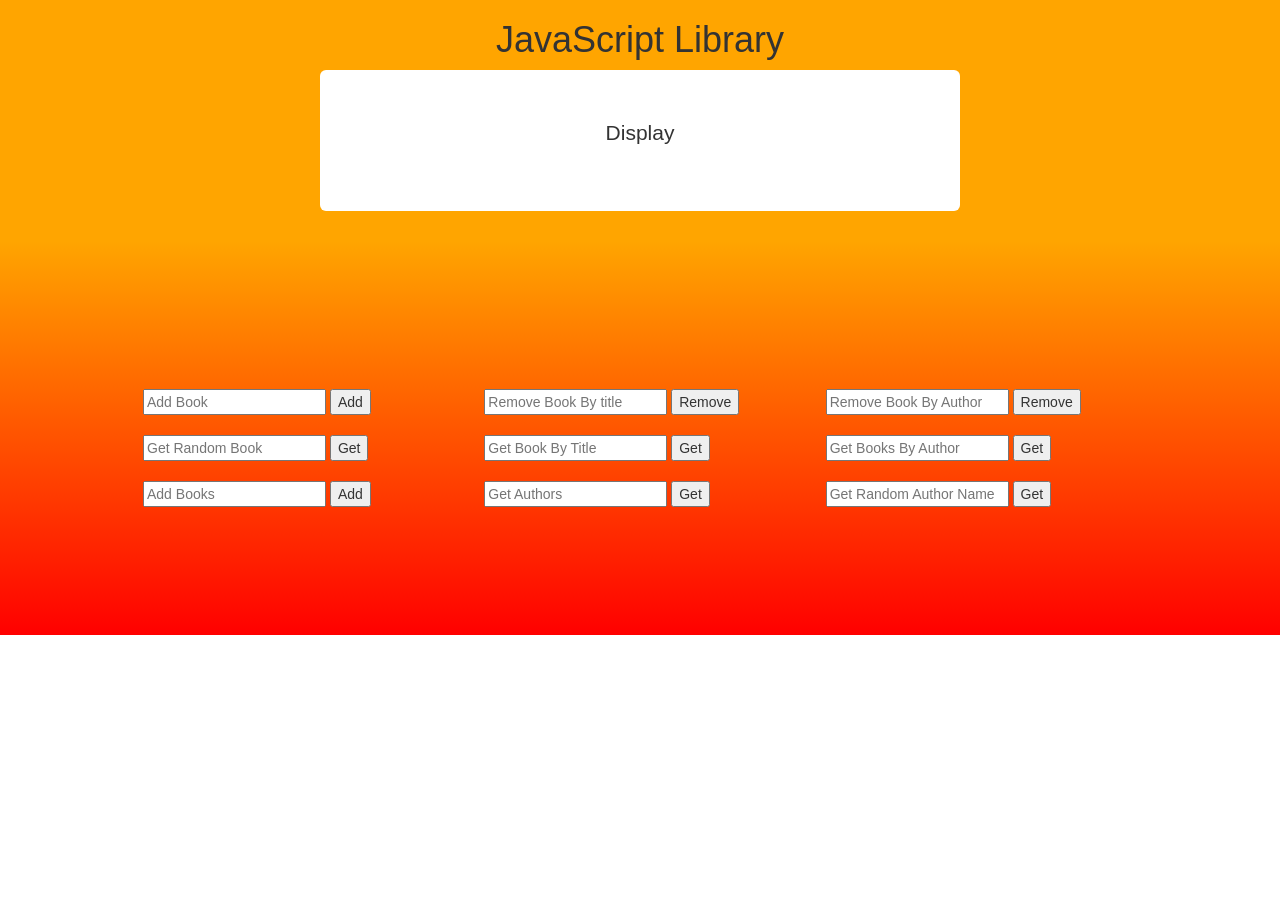
==== JavascriptProject/index.html @ c093609d "Uploading HTML/CSS/JS" ====
<!DOCTYPE html>
<html>

<head>
    <meta charset="UTF-8">
    <link rel="stylesheet" href="https://maxcdn.bootstrapcdn.com/bootstrap/3.3.7/css/bootstrap.min.css" integrity="sha384-BVYiiSIFeK1dGmJRAkycuHAHRg32OmUcww7on3RYdg4Va+PmSTsz/K68vbdEjh4u" crossorigin="anonymous">
    <link rel="stylesheet" href="css/style.css" type="text/css">

    <title>Library App</title>
</head>

<body>
    <header class="container-fluid">
        <div class="row text-center bg-info">
            <h1>JavaScript Library</h1>
        </div>
    </header>
    <div class="container-fluid bg-info">
        <div class="row text-center">
            <div class="col-xs-3">
                <p></p>
            </div>
            <div class="col-xs-6 jumbotron">
                <p>Display</p>
            </div>
            <div class="col-xs-3">
                <p></p>
            </div>
        </div>
    </div>
    <main>
        <div class="container-fluid">
            <div class="row">
                <div class="col-sm-4 input">
                    <input type="text" name="firstname" placeholder="Add Book">
                    <button type="button">Add</button>
                </div>
                <div class="col-sm-4 input">
                    <input type="text" name="firstname" placeholder="Remove Book By title">
                    <button type="button">Remove</button>
                </div>
                <div class="col-sm-4 input">
                    <input type="text" name="firstname" placeholder="Remove Book By Author">
                    <button type="button">Remove</button>
                </div>
            </div>
        </div>
        <div class="container-fluid">
            <div class="row">
                <div class="col-sm-4 input">
                    <input type="text" name="firstname" placeholder="Get Random Book">
                    <button type="button">Get</button>
                </div>
                <div class="col-sm-4 input">
                    <input type="text" name="firstname" placeholder="Get Book By Title">
                    <button type="button">Get</button>
                </div>
                <div class="col-sm-4 input">
                    <input type="text" name="firstname" placeholder="Get Books By Author">
                    <button type="button">Get</button>
                </div>
            </div>
        </div>
        <div class="container-fluid">
            <div class="row">
                <div class="col-sm-4 input">
                    <input type="text" name="firstname" placeholder="Add Books">
                    <button type="button">Add</button>
                </div>
                <div class="col-sm-4 input">
                    <input type="text" name="firstname" placeholder="Get Authors">
                    <button type="button">Get</button>
                </div>
                <div class="col-sm-4 input">
                    <input type="text" name="firstname" placeholder="Get Random Author Name">
                    <button type="button">Get</button>
                </div>
            </div>
        </div>
    </main>
    <script src="library.js"></script>
</body>

</html>
---- JavascriptProject/css/style.css ----
.input {
    margin-top: 20px;
}

.jumbotron {
    background-color: white;
}

.bg-info {
    background-color: orange;
}

main {
    padding: 10%;
    background-image: linear-gradient(180deg, orange, red);
}
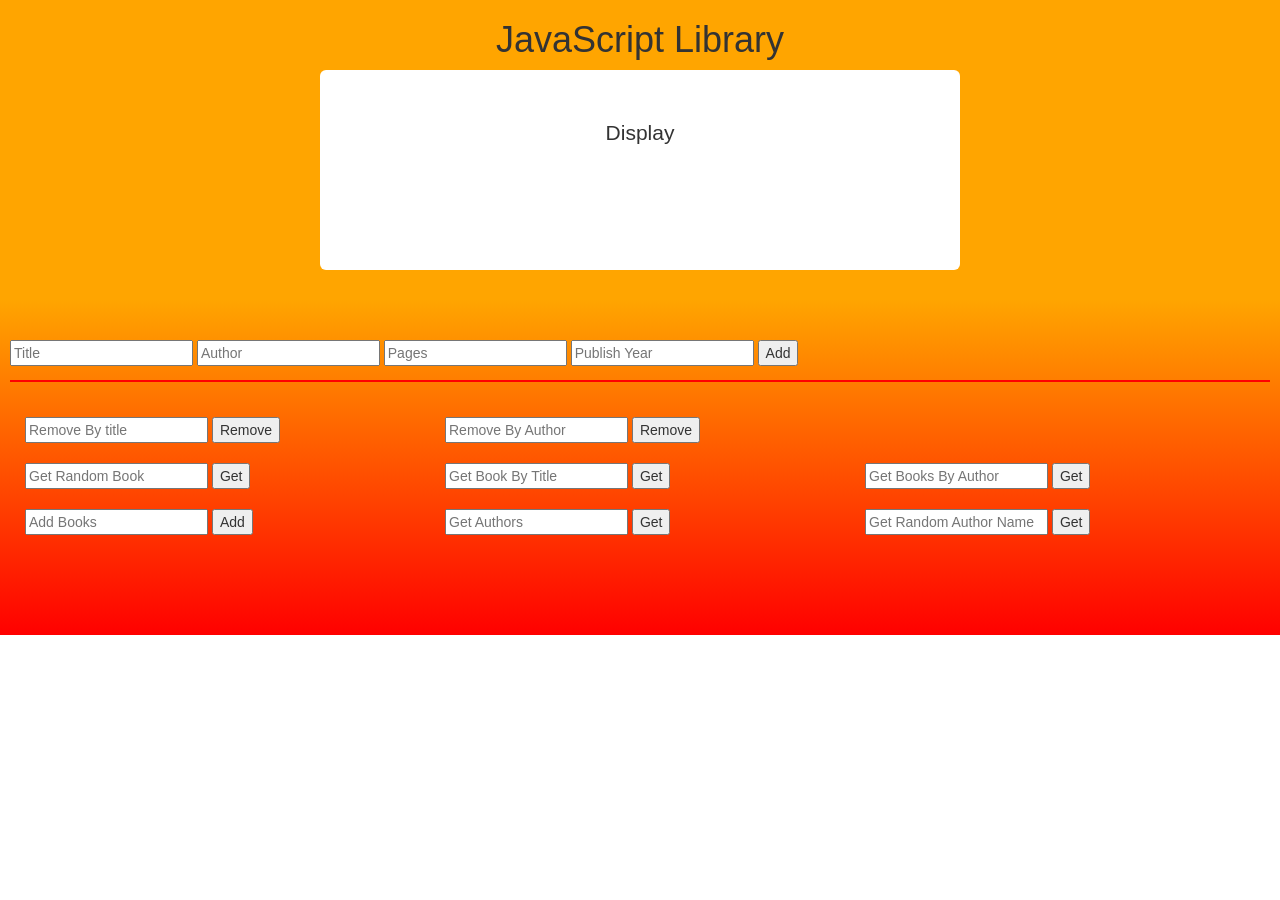
==== commit bbdd59a2: "Fixed Javascript and some html and css" ====
--- a/JavascriptProject/index.html
+++ b/JavascriptProject/index.html
@@ -31,16 +31,20 @@
     <main>
         <div class="container-fluid">
             <div class="row">
-                <div class="col-sm-4 input">
-                    <input type="text" name="firstname" placeholder="Add Book">
+                <div class="input">
+                    <input type="text" name="firstname" class="input" placeholder="Title">
+                    <input type="text" name="firstname" class="input" placeholder="Author">
+                    <input type="text" name="firstname" class="input" placeholder="Pages">
+                    <input type="text" name="firstname" class="input" placeholder="Publish Year">
                     <button type="button">Add</button>
                 </div>
+                <hr>
                 <div class="col-sm-4 input">
-                    <input type="text" name="firstname" placeholder="Remove Book By title">
+                    <input type="text" name="firstname" placeholder="Remove By title">
                     <button type="button">Remove</button>
                 </div>
                 <div class="col-sm-4 input">
-                    <input type="text" name="firstname" placeholder="Remove Book By Author">
+                    <input type="text" name="firstname" placeholder="Remove By Author">
                     <button type="button">Remove</button>
                 </div>
             </div>
--- a/JavascriptProject/css/style.css
+++ b/JavascriptProject/css/style.css
@@ -1,9 +1,14 @@
+* {
+    margin: 0px;
+}
+
 .input {
     margin-top: 20px;
 }
 
 .jumbotron {
     background-color: white;
+    height: 200px
 }
 
 .bg-info {
@@ -11,6 +16,15 @@
 }
 
 main {
-    padding: 10%;
+    padding: 0px 10px 100px 10px;
     background-image: linear-gradient(180deg, orange, red);
+}
+
+hr {
+    display: block;
+    height: 1px;
+    border: 0;
+    border-top: 2px solid red;
+    margin: 1em 0;
+    padding: 0;
 }
